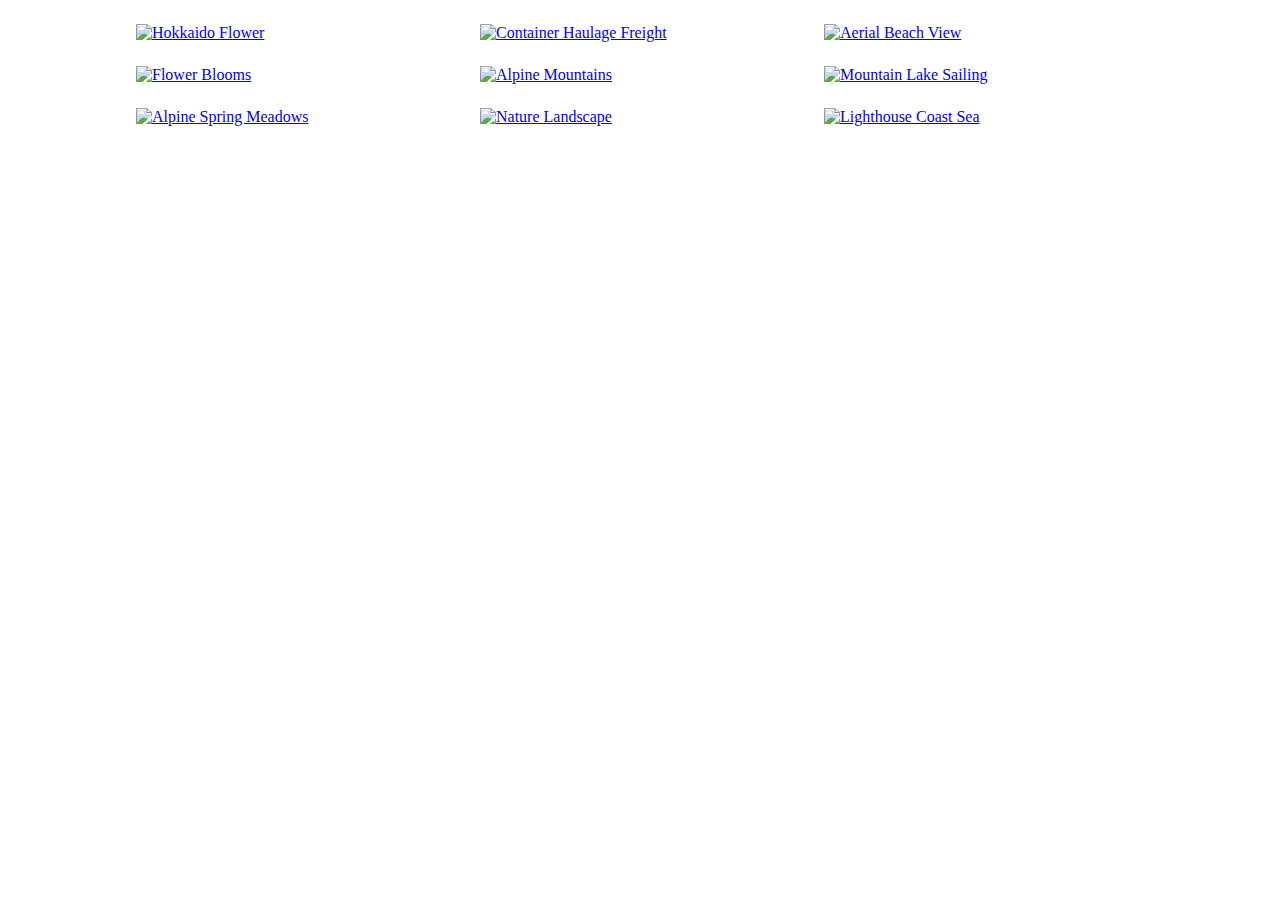
==== js/index.html @ 5dc4dd96 "add gallery" ====
<!DOCTYPE html>
<html lang="en">

<head>
    <meta charset="UTF-8" />
    <meta name="viewport" content="width=device-width, initial-scale=1.0" />
    <title>Gallery</title>
    <link rel="stylesheet" href="https://cdn.jsdelivr.net/npm/basiclightbox@5.0.4/dist/basicLightbox.min.css" />
    <link rel="stylesheet" href="/css/styles.css" />
</head>

<body>
    <ul class="gallery">
        <li class="gallery-item">
            <a class="gallery-link" href="https://cdn.pixabay.com/photo/2019/05/14/16/43/rchids-4202820_1280.jpg">
                <img class="gallery-image" src="https://cdn.pixabay.com/photo/2019/05/14/16/43/rchids-4202820__480.jpg"
                    data-source="https://cdn.pixabay.com/photo/2019/05/14/16/43/rchids-4202820_1280.jpg"
                    alt="Hokkaido Flower" />
            </a>
        </li>
        <li class="gallery-item">
            <a class="gallery-link" href="https://cdn.pixabay.com/photo/2019/05/14/22/05/container-4203677_1280.jpg">
                <img class="gallery-image"
                    src="https://cdn.pixabay.com/photo/2019/05/14/22/05/container-4203677__340.jpg"
                    data-source="https://cdn.pixabay.com/photo/2019/05/14/22/05/container-4203677_1280.jpg"
                    alt="Container Haulage Freight" />
            </a>
        </li>
        <li class="gallery-item">
            <a class="gallery-link" href="https://cdn.pixabay.com/photo/2019/05/16/09/47/beach-4206785_1280.jpg">
                <img class="gallery-image" src="https://cdn.pixabay.com/photo/2019/05/16/09/47/beach-4206785__340.jpg"
                    data-source="https://cdn.pixabay.com/photo/2019/05/16/09/47/beach-4206785_1280.jpg"
                    alt="Aerial Beach View" />
            </a>
        </li>
        <li class="gallery-item">
            <a class="gallery-link" href="https://cdn.pixabay.com/photo/2016/11/18/16/19/flowers-1835619_1280.jpg">
                <img class="gallery-image" src="https://cdn.pixabay.com/photo/2016/11/18/16/19/flowers-1835619__340.jpg"
                    data-source="https://cdn.pixabay.com/photo/2016/11/18/16/19/flowers-1835619_1280.jpg"
                    alt="Flower Blooms" />
            </a>
        </li>
        <li class="gallery-item">
            <a class="gallery-link" href="https://cdn.pixabay.com/photo/2018/09/13/10/36/mountains-3674334_1280.jpg">
                <img class="gallery-image"
                    src="https://cdn.pixabay.com/photo/2018/09/13/10/36/mountains-3674334__340.jpg"
                    data-source="https://cdn.pixabay.com/photo/2018/09/13/10/36/mountains-3674334_1280.jpg"
                    alt="Alpine Mountains" />
            </a>
        </li>
        <li class="gallery-item">
            <a class="gallery-link" href="https://cdn.pixabay.com/photo/2019/05/16/23/04/landscape-4208571_1280.jpg">
                <img class="gallery-image"
                    src="https://cdn.pixabay.com/photo/2019/05/16/23/04/landscape-4208571__340.jpg"
                    data-source="https://cdn.pixabay.com/photo/2019/05/16/23/04/landscape-4208571_1280.jpg"
                    alt="Mountain Lake Sailing" />
            </a>
        </li>
        <li class="gallery-item">
            <a class="gallery-link" href="https://cdn.pixabay.com/photo/2019/05/17/09/27/the-alps-4209272_1280.jpg">
                <img class="gallery-image"
                    src="https://cdn.pixabay.com/photo/2019/05/17/09/27/the-alps-4209272__340.jpg"
                    data-source="https://cdn.pixabay.com/photo/2019/05/17/09/27/the-alps-4209272_1280.jpg"
                    alt="Alpine Spring Meadows" />
            </a>
        </li>
        <li class="gallery-item">
            <a class="gallery-link" href="https://cdn.pixabay.com/photo/2019/05/16/21/10/landscape-4208255_1280.jpg">
                <img class="gallery-image"
                    src="https://cdn.pixabay.com/photo/2019/05/16/21/10/landscape-4208255__340.jpg"
                    data-source="https://cdn.pixabay.com/photo/2019/05/16/21/10/landscape-4208255_1280.jpg"
                    alt="Nature Landscape" />
            </a>
        </li>
        <li class="gallery-item">
            <a class="gallery-link" href="https://cdn.pixabay.com/photo/2019/05/17/04/35/lighthouse-4208843_1280.jpg">
                <img class="gallery-image"
                    src="https://cdn.pixabay.com/photo/2019/05/17/04/35/lighthouse-4208843__340.jpg"
                    data-source="https://cdn.pixabay.com/photo/2019/05/17/04/35/lighthouse-4208843_1280.jpg"
                    alt="Lighthouse Coast Sea" />
            </a>
        </li>
    </ul>
    <script async src="https://cdn.jsdelivr.net/npm/basiclightbox@5.0.4/dist/basicLightbox.min.js"></script>
    <script src="/js/gallery.js"></script>
</body>

</html>
---- css/styles.css ----
.gallery {
    display: flex;
    flex-wrap: wrap;
    gap: 24px;
    list-style: none;
    padding: 0;
    margin-top: 24px;
    margin-left: 128px;
    margin-right: 128px;
}

.gallery-item {
    width: calc(33.333% - 16px);
}

.gallery-image {
    width: 100%;
    height: auto;
    display: block;
    transition: transform 0.3s ease;
}

.gallery-item:hover .gallery-image {
    transform: scale(1.0444);
}

.gallery-link {
    display: block;
}
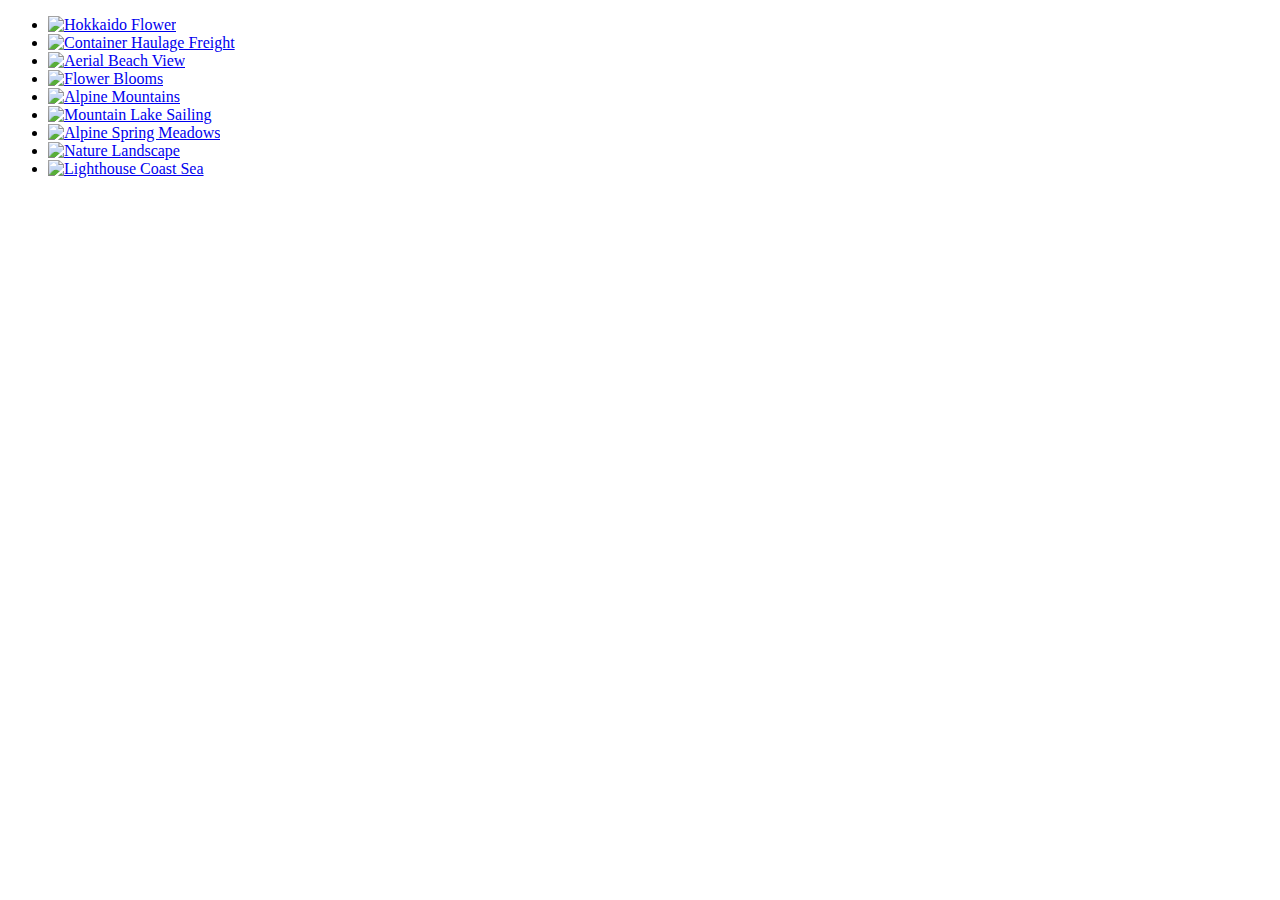
==== commit 48d8488c: "fix bags" ====
--- a/js/index.html
+++ b/js/index.html
@@ -6,7 +6,7 @@
     <meta name="viewport" content="width=device-width, initial-scale=1.0" />
     <title>Gallery</title>
     <link rel="stylesheet" href="https://cdn.jsdelivr.net/npm/basiclightbox@5.0.4/dist/basicLightbox.min.css" />
-    <link rel="stylesheet" href="/css/styles.css" />
+    <link rel="stylesheet" href="./css/styles.css" />
 </head>
 
 <body>
@@ -82,7 +82,7 @@
         </li>
     </ul>
     <script async src="https://cdn.jsdelivr.net/npm/basiclightbox@5.0.4/dist/basicLightbox.min.js"></script>
-    <script src="/js/gallery.js"></script>
+    <script src="./js/gallery.js"></script>
 </body>
 
 </html>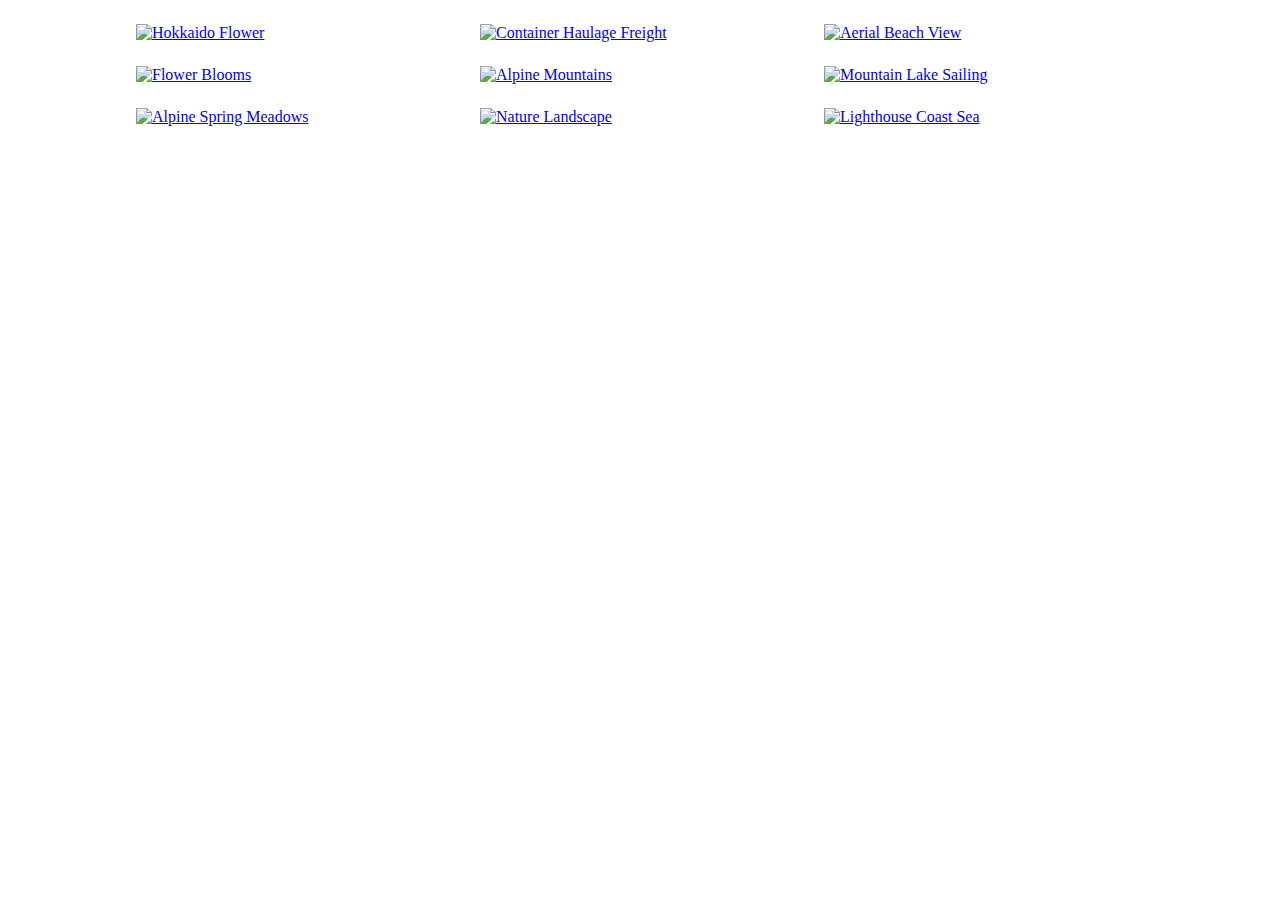
==== commit 39484cec: "i dont know what happ" ====
--- a/js/index.html
+++ b/js/index.html
@@ -6,7 +6,7 @@
     <meta name="viewport" content="width=device-width, initial-scale=1.0" />
     <title>Gallery</title>
     <link rel="stylesheet" href="https://cdn.jsdelivr.net/npm/basiclightbox@5.0.4/dist/basicLightbox.min.css" />
-    <link rel="stylesheet" href="./css/styles.css" />
+    <link rel="stylesheet" href="../css/styles.css" />
 </head>
 
 <body>
@@ -82,7 +82,7 @@
         </li>
     </ul>
     <script async src="https://cdn.jsdelivr.net/npm/basiclightbox@5.0.4/dist/basicLightbox.min.js"></script>
-    <script src="./js/gallery.js"></script>
+    <script src="../js/gallery.js"></script>
 </body>
 
 </html>--- a/css/styles.css
+++ b/css/styles.css
@@ -0,0 +1,29 @@
+.gallery {
+    display: flex;
+    flex-wrap: wrap;
+    gap: 24px;
+    list-style: none;
+    padding: 0;
+    margin-top: 24px;
+    margin-left: 128px;
+    margin-right: 128px;
+}
+
+.gallery-item {
+    width: calc(33.333% - 16px);
+}
+
+.gallery-image {
+    width: 100%;
+    height: auto;
+    display: block;
+    transition: transform 0.3s ease;
+}
+
+.gallery-item:hover .gallery-image {
+    transform: scale(1.0444);
+}
+
+.gallery-link {
+    display: block;
+}